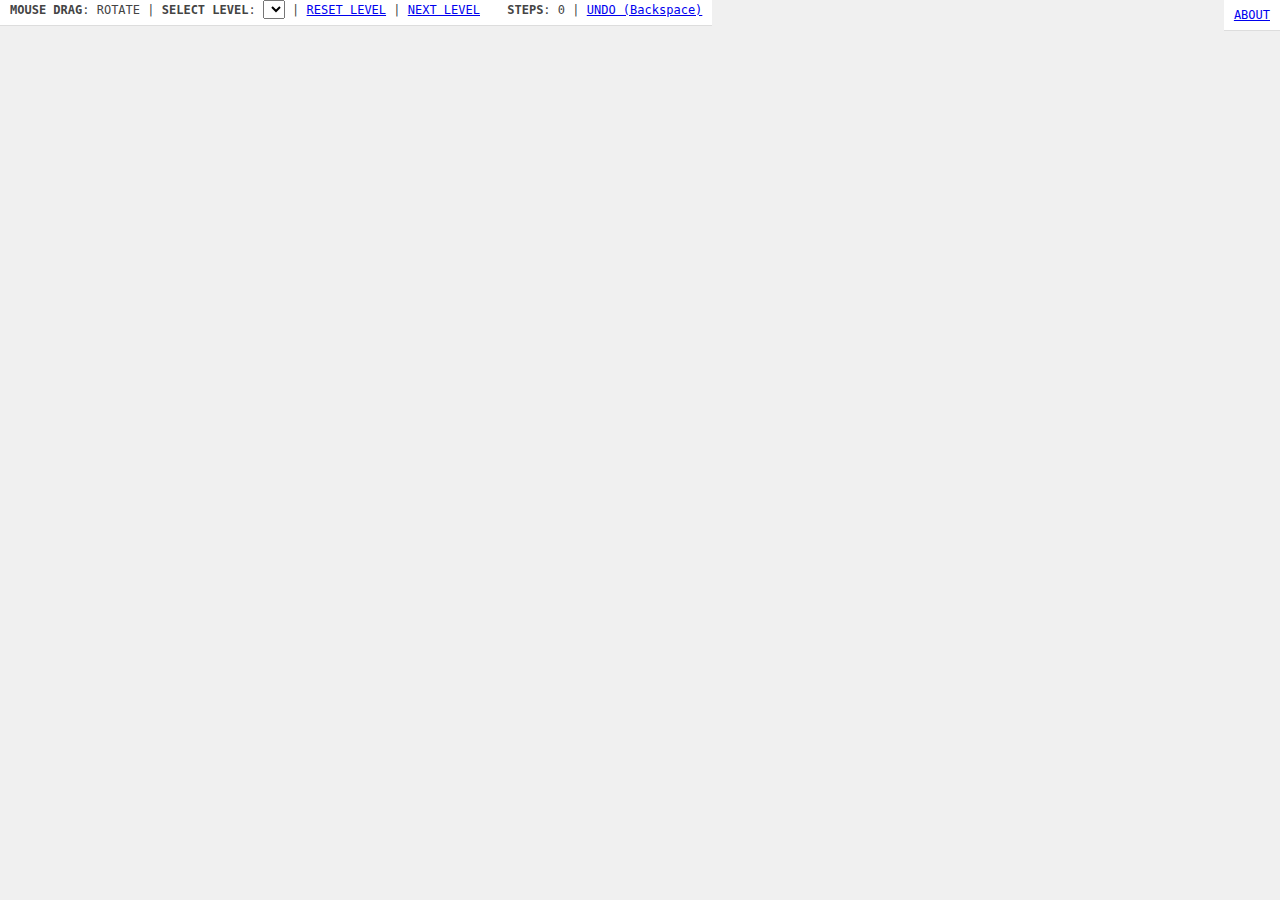
==== index.html @ 8484b1e1 "Will it work?" ====
<html>
<head>
<meta http-equiv="Refresh" content="0;url=html/JSSokoban_v0_01.html" />
</head>

<body>
<h2>Redirecting to sokoban: <a href="html/JSSokoban_v0_01.html">JSSokoban_v0_01.html</a></h2>
<p>You will be redirected to the new address in zero seconds.</p>
<p>If you see this message for more than 0 seconds, please click on the link above!</p>
</body>
</html>
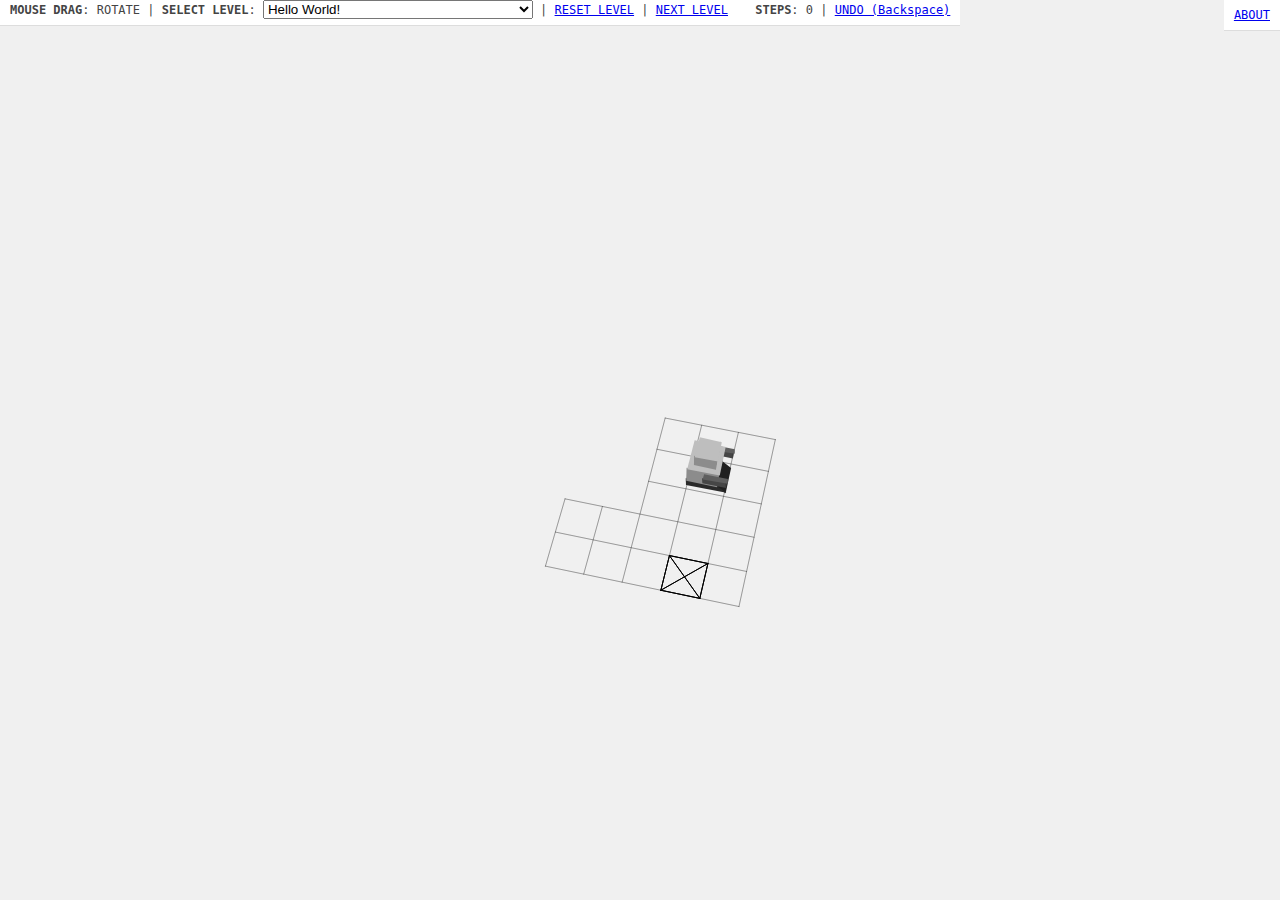
==== commit 7ea952fd: "?" ====
--- a/index.html
+++ b/index.html
@@ -6,7 +6,7 @@
 <body>
 <h2>Redirecting to sokoban: <a href="html/JSSokoban_v0_01.html">JSSokoban_v0_01.html</a></h2>
 <p>You will be redirected to the new address in zero seconds.</p>
-<p>If you see this message for more than 0 seconds, please click on the link above!</p>
+<p>If you see this message for more than 0 seconds, please click on the link above! </p>
 </body>
 </html>
 
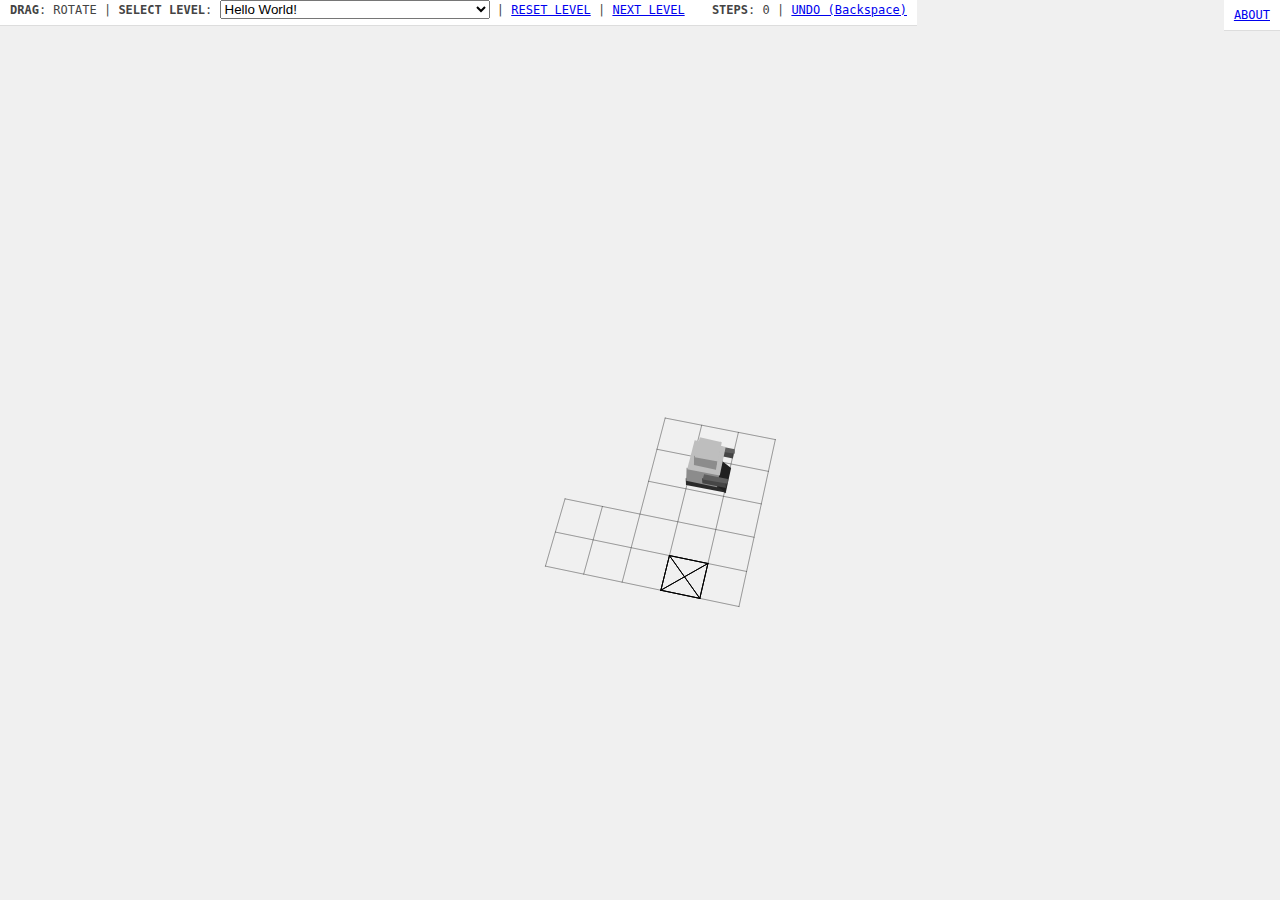
==== commit 9dd95625: "Added no-cache flag" ====
--- a/index.html
+++ b/index.html
@@ -1,5 +1,6 @@
 <html>
 <head>
+<META HTTP-EQUIV="CACHE-CONTROL" CONTENT="NO-CACHE">
 <meta http-equiv="Refresh" content="0;url=html/JSSokoban_v0_01.html" />
 </head>
 
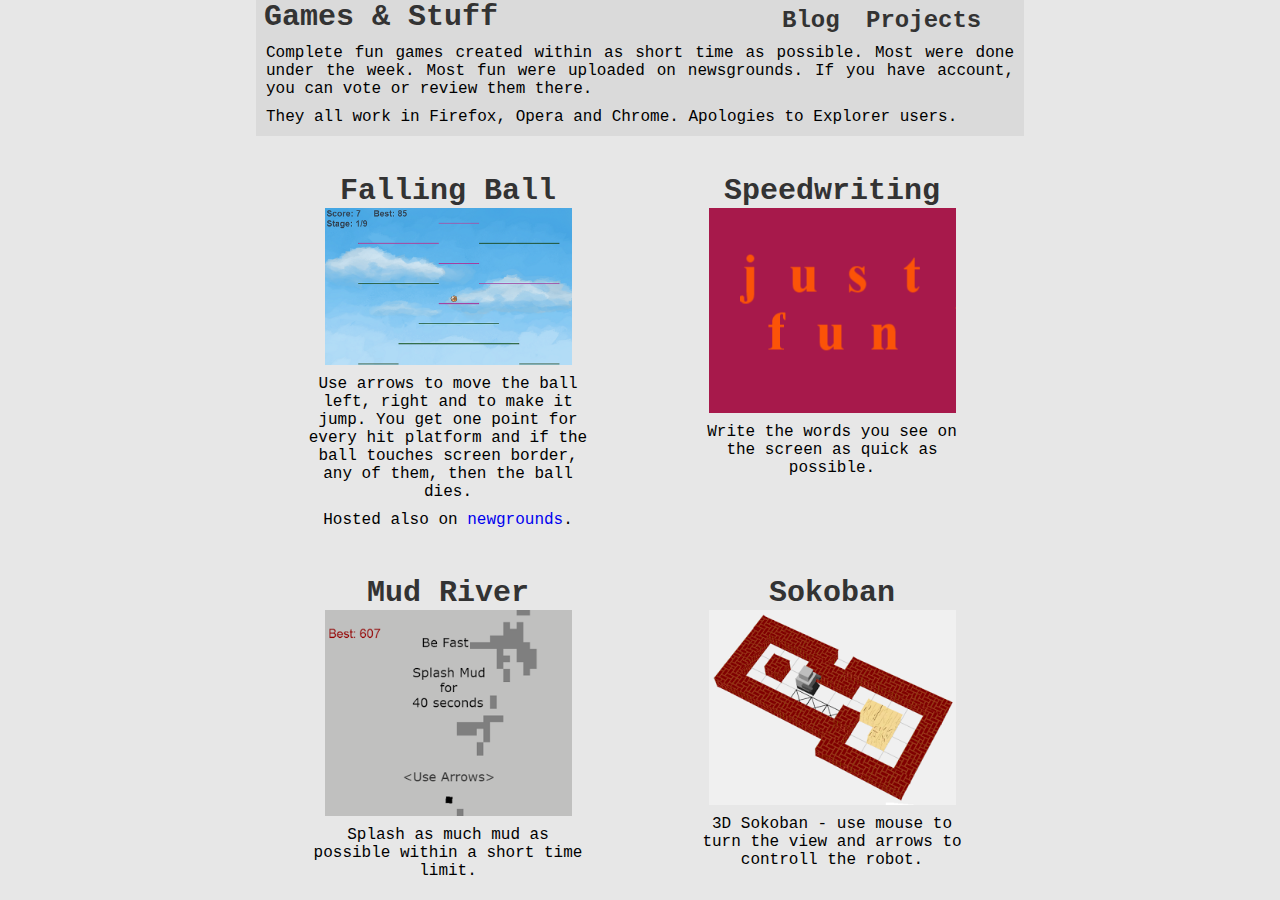
==== commit f3c7cf53: "Created a real home page." ====
--- a/index.html
+++ b/index.html
@@ -1,14 +1,61 @@
 <html>
-<head>
-<META HTTP-EQUIV="CACHE-CONTROL" CONTENT="NO-CACHE">
-<meta http-equiv="Refresh" content="0;url=html/JSSokoban_v0_01.html" />
-</head>
+  <head>
+    <link rel="stylesheet" href="main-page/css/reset.css" />
+    <link rel="stylesheet/less" type="text/css" href="main-page/css/main-style-2.less">
+    <script src="main-page/js/less.min.js" type="text/javascript"></script>
+  </head>
 
 <body>
-<h2>Redirecting to sokoban: <a href="html/JSSokoban_v0_01.html">JSSokoban_v0_01.html</a></h2>
-<p>You will be redirected to the new address in zero seconds.</p>
-<p>If you see this message for more than 0 seconds, please click on the link above! </p>
+  <div class="header">
+    <div class="banner">
+      <div class="name">Games & Stuff</div>
+      <div class="others">
+        <a href="https://meri-stuff.blogspot.sk">Blog</a>
+        <a href="/test">Projects</a>
+      </div>
+    </div>
+    <div class="description">
+      <p>Complete fun games created within as short time as possible. Most were done under the week. Most fun were uploaded on newsgrounds. If you have account, you can vote or review them there. </p>
+      <p>They all work in Firefox, Opera and Chrome. Apologies to Explorer users.</p>
+    </div>
+  </div>
+  <div class="all-games">
+    <div class="games-row">
+      <div class="game">
+      <a href="http://sommeri.github.io/JSPrototype/web/minithings/1%20-%20Falling%20Ball/">
+      <div class="name">Falling Ball</div>
+      <div class="thumbnail"><img src="main-page/images/FallingBall-1-80.png"></div>
+      </a>
+      <div class="description"><p>Use arrows to move the ball left, right and to make it jump. You get one point for every hit platform and if the ball touches screen border, any of them, then the ball dies.</p>
+        <p>Hosted also on <a href="http://www.newgrounds.com/portal/view/635703">newgrounds</a>.</p>
+        </div>
+    </div>
+    <div class="game">
+      <a href="http://sommeri.github.io/JSPrototype/web/minithings/3%20-%20Speedwriting/">
+      <div class="name">Speedwriting</div>
+      <div class="thumbnail"><img src="main-page/images/typing-lame.png"></div>
+      </a>
+      <div class="description"><p>Write the words you see on the screen as quick as possible.</p></div>
+    </div>
+    </div>
+    <div class="games-row">
+      <div class="game">
+        <a href="https://sommeri.github.io/JSPrototype/web/minithings/2 - Mud River/">
+          <div class="name">Mud River</div>
+          <div class="thumbnail"><img src="main-page/images/mud_splash.png"></div>
+        </a>
+      <div class="description"><p>Splash as much mud as possible within a short time limit.</p></div>
+    </div>
+    <div class="game">
+      <a href="https://sommeri.github.io/JSPrototype/html/JSSokoban_v0_01.html">
+        <div class="name">Sokoban</div>
+        <div class="thumbnail"><img src="main-page/images/sokoban.png"></div>
+      </a>
+      <div class="description"><p>3D Sokoban - use mouse to turn the view and arrows to controll the robot.</p>
+      </div>
+    </div>
+    </div>
+  </div>
 </body>
 </html>
 
-
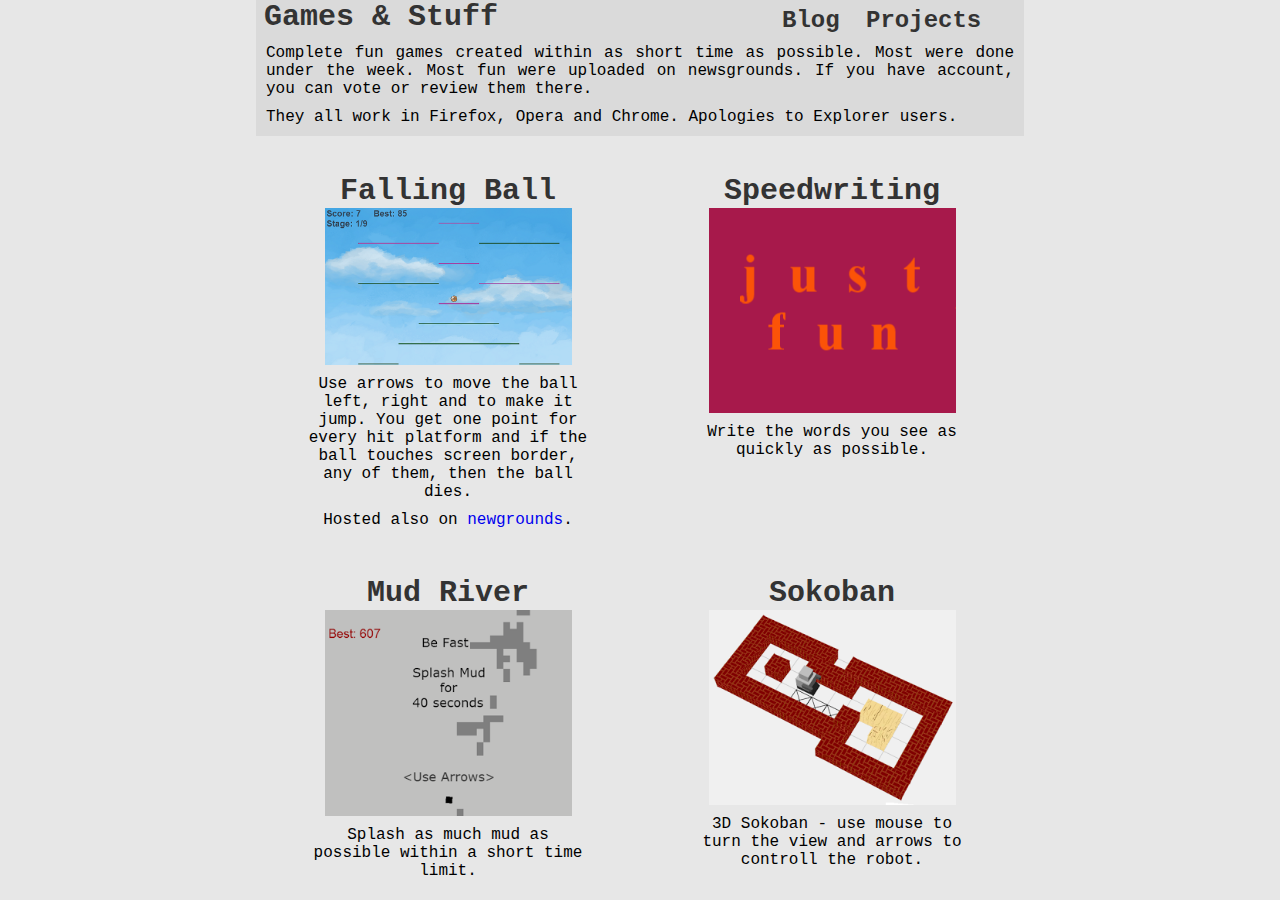
==== commit 48d48c66: "Shorter better description." ====
--- a/index.html
+++ b/index.html
@@ -11,7 +11,7 @@
       <div class="name">Games & Stuff</div>
       <div class="others">
         <a href="https://meri-stuff.blogspot.sk">Blog</a>
-        <a href="/test">Projects</a>
+        <a href="http://meri-stuff.blogspot.sk/p/projects-contributions.html">Projects</a>
       </div>
     </div>
     <div class="description">
@@ -35,7 +35,7 @@
       <div class="name">Speedwriting</div>
       <div class="thumbnail"><img src="main-page/images/typing-lame.png"></div>
       </a>
-      <div class="description"><p>Write the words you see on the screen as quick as possible.</p></div>
+      <div class="description"><p>Write the words you see as quickly as possible.</p></div>
     </div>
     </div>
     <div class="games-row">
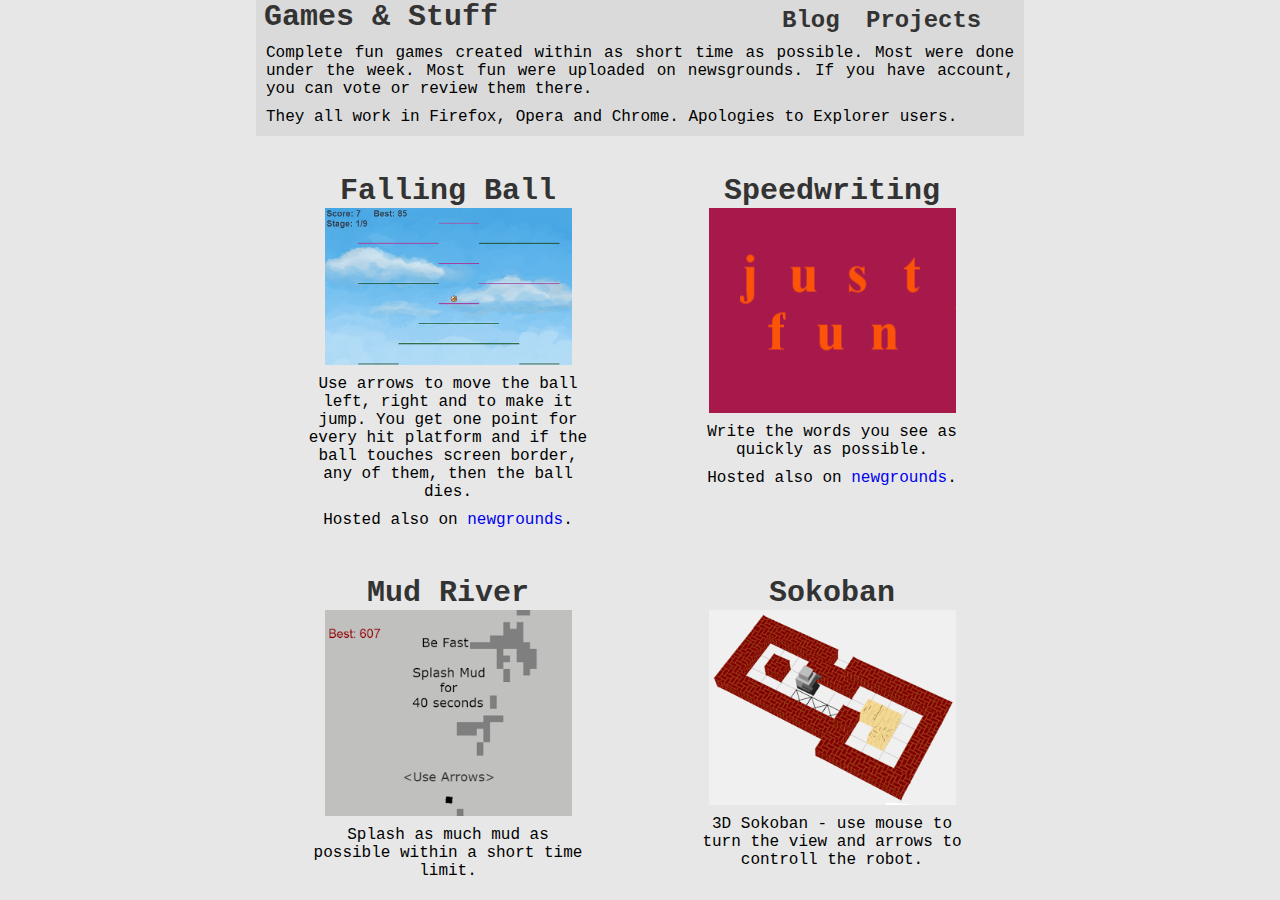
==== commit c7ad675b: "Added link to newgrounds." ====
--- a/index.html
+++ b/index.html
@@ -22,7 +22,7 @@
   <div class="all-games">
     <div class="games-row">
       <div class="game">
-      <a href="http://sommeri.github.io/JSPrototype/web/minithings/1%20-%20Falling%20Ball/">
+      <a href="web/minithings/1%20-%20Falling%20Ball/">
       <div class="name">Falling Ball</div>
       <div class="thumbnail"><img src="main-page/images/FallingBall-1-80.png"></div>
       </a>
@@ -31,23 +31,26 @@
         </div>
     </div>
     <div class="game">
-      <a href="http://sommeri.github.io/JSPrototype/web/minithings/3%20-%20Speedwriting/">
+      <a href="web/minithings/3%20-%20Speedwriting/">
       <div class="name">Speedwriting</div>
       <div class="thumbnail"><img src="main-page/images/typing-lame.png"></div>
       </a>
-      <div class="description"><p>Write the words you see as quickly as possible.</p></div>
+      <div class="description"><p>Write the words you see as quickly as possible.</p>
+        <p>Hosted also on <a href="http://www.newgrounds.com/portal/view/664163">newgrounds</a>.</p>
+      </div>
+      
     </div>
     </div>
     <div class="games-row">
       <div class="game">
-        <a href="https://sommeri.github.io/JSPrototype/web/minithings/2 - Mud River/">
+        <a href="web/minithings/2 - Mud River/">
           <div class="name">Mud River</div>
           <div class="thumbnail"><img src="main-page/images/mud_splash.png"></div>
         </a>
       <div class="description"><p>Splash as much mud as possible within a short time limit.</p></div>
     </div>
     <div class="game">
-      <a href="https://sommeri.github.io/JSPrototype/html/JSSokoban_v0_01.html">
+      <a href="html/JSSokoban_v0_01.html">
         <div class="name">Sokoban</div>
         <div class="thumbnail"><img src="main-page/images/sokoban.png"></div>
       </a>
